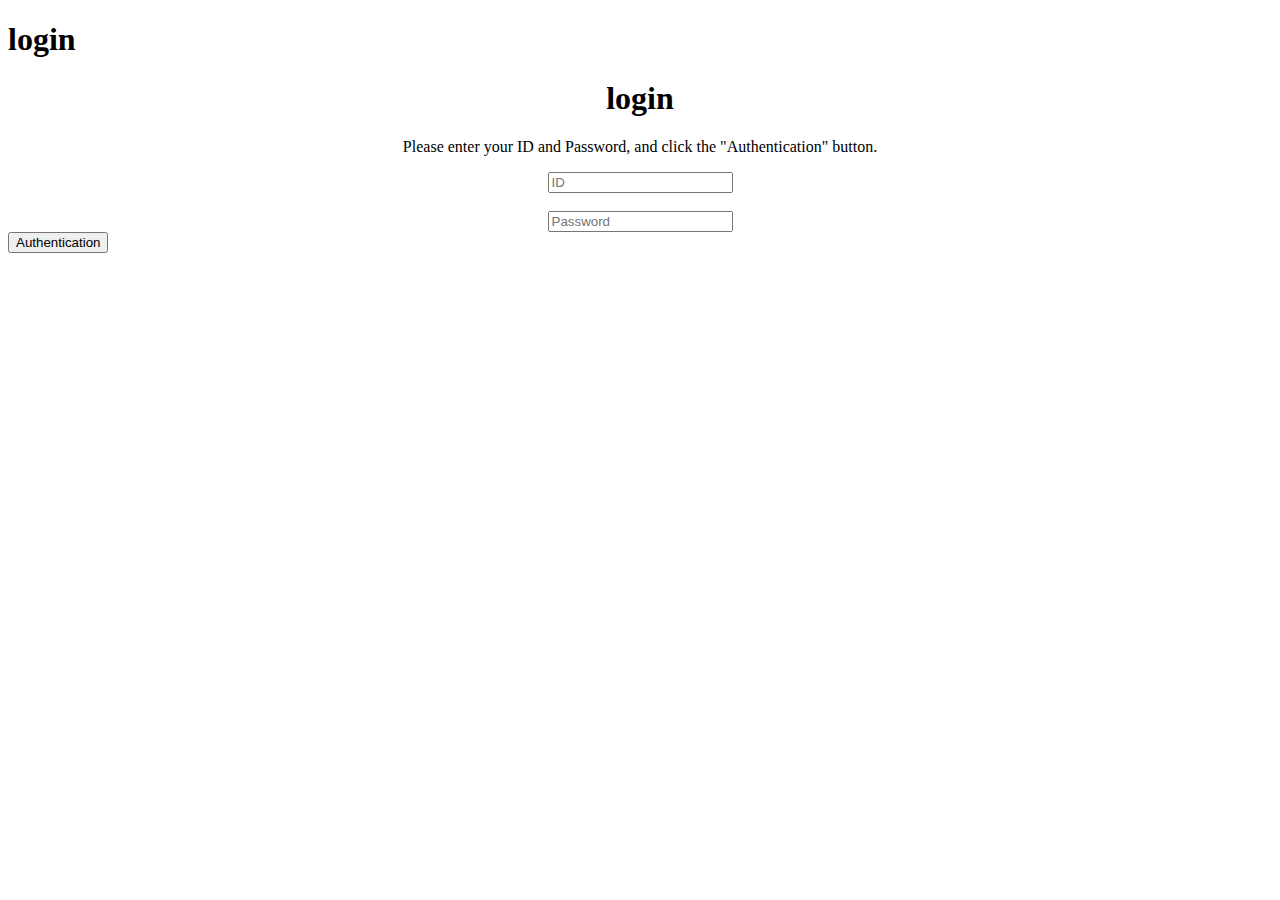
==== index.html @ fe4d67a0 "Create index.html" ====
<!DOCTYPE html>
<html lang="ja">

<head>
    <meta charset="UTF-8">
    <title>login</title>
    <link rel="stylesheet" href="style.css">
</head>

<body>
    <div>
        <h1>login</h1>
    </div>

    <div>

        <!--フォーム-->
        <form name="login_form">
            <center>
                <h1 class="contact-title">login</h1>
                <p>Please enter your ID and Password, and click the "Authentication" button.</p>
            </center>
            <div>

                <center>
                    <div>
                        <input type="id" name="id" placeholder="ID">
                    </div>
                    <br>
                    <div>
                        <input type="password" name="pass" placeholder="Password" onchange="nextPage()">
                    </div>
                </center>

            </div>
            <button type="button" onClick="nextPage();">Authentication</button>
        </form>

        <!--ログイン処理-->
        <script language="JavaScript" type="text/javascript">
            function nextPage() {
                id = document.login_form.id.value
                pwd = document.login_form.pass.value;
                location.href = id + pwd + "KreamWeb.html";
            }
        </script>

    </div>

</body>

</html>
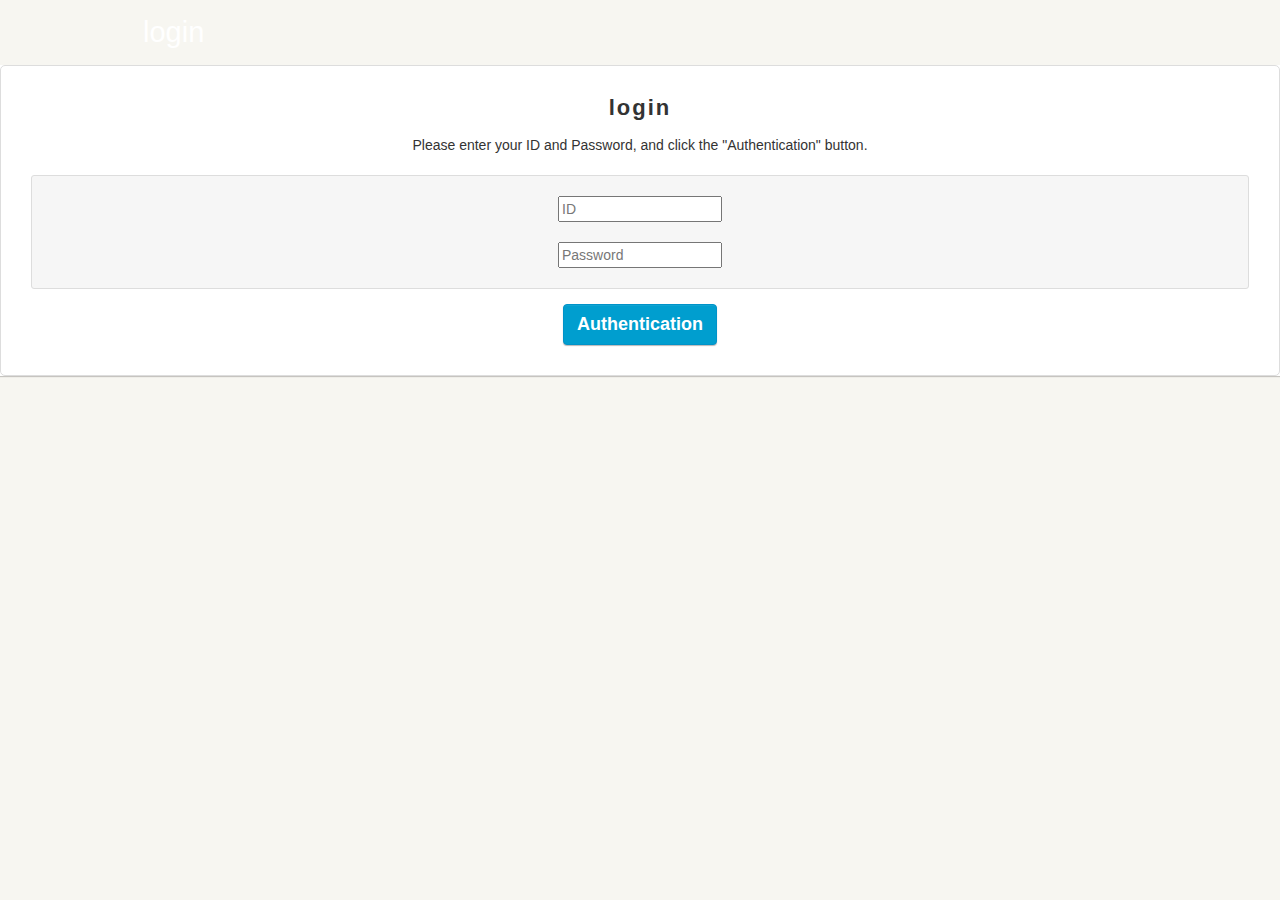
==== commit 410c8982: "Update index.html" ====
--- a/index.html
+++ b/index.html
@@ -4,7 +4,7 @@
 <head>
     <meta charset="UTF-8">
     <title>login</title>
-    <link rel="stylesheet" href="style.css">
+    <link rel="stylesheet" href="index.css">
 </head>
 
 <body>
